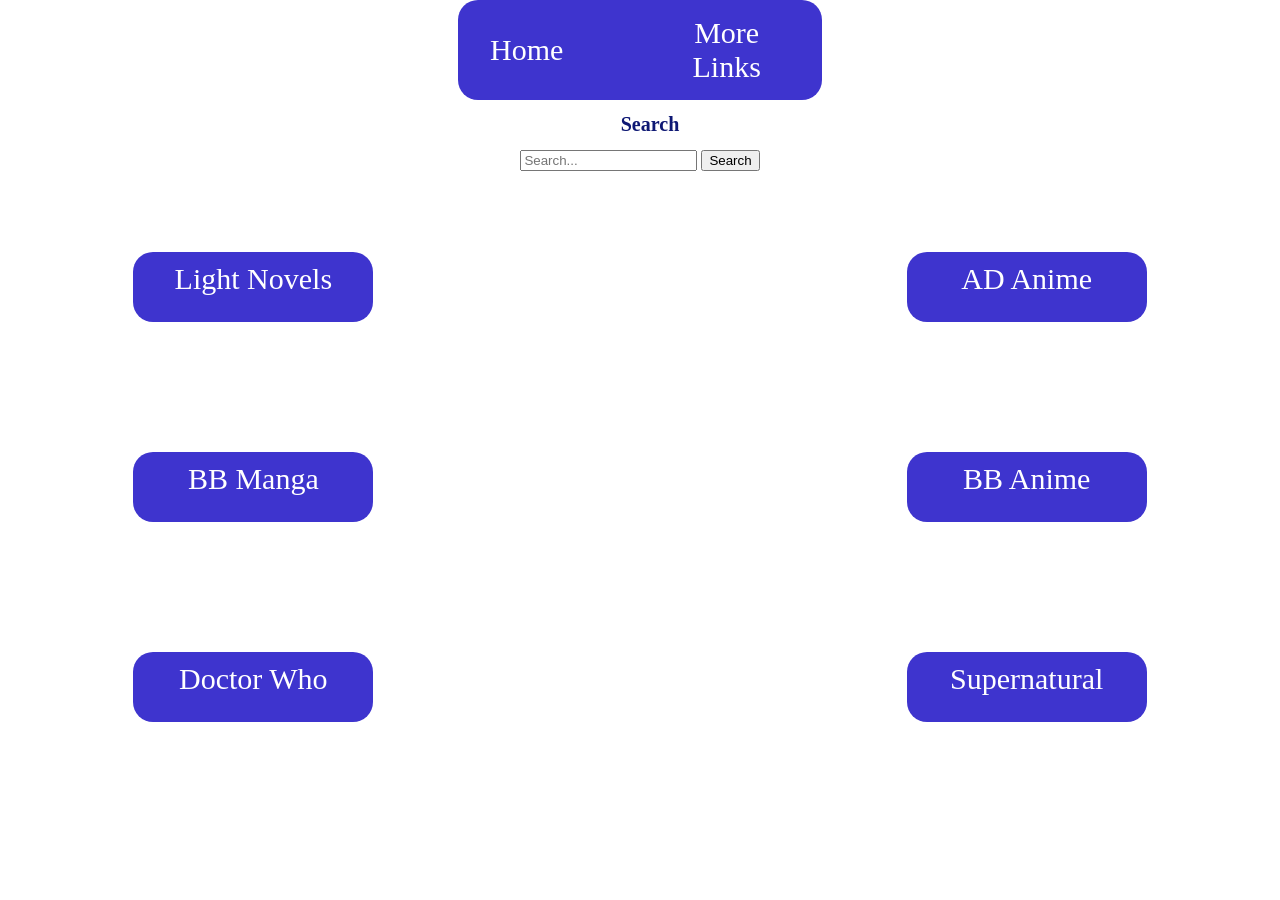
==== index.html @ 43416837 "initial upload more changes in progress" ====
<!DOCTYPE html>
<html lang="en">
<head>

    <meta charset="UTF-8">
    <meta name="viewport" content="width=device-width, initial-scale=1.0">
    <title>Library</title>
    <script src="script.js"></script>
    <link rel="stylesheet" href="style.css">
    <link rel="stylesheet" href="nav.css">
    <link rel="stylesheet" href="search.css">
    <script src="search.js"></script>
</head>
<body>
        <header>
            <nav id="nav-bar">
                    
                    <a href="homepage.html">Home</a>
                    <a href="index.html">More Links</a>
                </nav>
        </header>
    
   



    <div></div>
    <center>
        <h1>Search</h1>
            <input type="text" id="searchBox" placeholder="Search...">
            <button onclick="performSearch()">Search</button>
            <ul id="results"></ul>
        <script src="script.js"></script>
    </center>

        <section id="container">
            <a href="https://archive.org/details/the-apothecary-diaries-light-novel-series/The%20Apothecary%20Diaries_%20Volume%201/"  class="my-button">
                Light Novels
            </a>

            <div id="container">
            </div>
            
            <a href="https://kissanime.com.ru/Search/?s=apothecary%20diaries"  class="my-button">
                AD Anime
            </a>

        </section>

        <section id="container">

            <a href="https://ww1.black-butler.net/manga/kuroshitsuji-2-chapter-1/"  class="my-button">
                BB Manga
            </a>

            <div id="container">
            </div>

            <a href="https://kissanime.com.ru/Search/?s=black%20butler"  class="my-button">
                BB Anime
            </a>

        </section>

        <section id="container">

            <a href="https://freecouchtuner.com/search/doctor+who/series"  class="my-button">
                Doctor Who
            </a>

            <div id="container">
            </div>

            <a href="https://freecouchtuner.com/search/supernatural"  class="my-button">
                Supernatural
            </a>

        </section>
    
</body>
</html>
---- style.css ----
body {
    height: 100vh;
    margin: 0;
    background-size: cover;
    background-position: center;
    background-repeat: no-repeat;
    background-attachment: fixed;
    background-image: url("https://img.freepik.com/free-psd/collection-gray-stars_23-2150962409.jpg");
    }

section {
  display: flex;
}


 #container {
    height: 200px;
    display: flex;
    /* border: 2px solid rgb(255, 0, 0); */
    justify-content: space-around;
    align-items: center;
 }
 .header-image{
    max-width: 100%;
 }

 .jinshipleasebesmaller {
   width:200px;
   height: 200px;
   border-radius: 20px;
 }

 h1, h2, h3 {
    font-family: 'Bubblegum Sans', cursive;
  text-indent: 20px;
  color:#0e1874;
  font-size: 20px;
   
}

body {
    height: 100vh;
    margin: 0;
    background-size: cover;
    background-position: center;
    background-repeat: no-repeat;
    background-attachment: fixed;
    
    }

    #header_image {
        width: 200px;
        border-radius: 200px;
        
        margin-right: 50;
        
    } 
.button-link {
  display: inline-block;
  padding: 10px 20px;
  background-color: #3e34ce;
  color: white;
  text-decoration: none; /* Removes the underline */
  border-radius: 10px;
  text-align: center;
  
}
.my-button {
  display: inline-block;
  padding: 10px 20px;
  background-color: #3e34ce;
  color: white;
  text-decoration: none; /* Removes the underline */
  border-radius: 20px;
  text-align: center;
  
  border: none;
  transition: background-color 0.3s ease; /* Makes the change smooth */
  cursor: pointer;

  width: 200px;
  height: 50px;
  
}

.my-button:hover {
  background-color: #3e34ce; 
}
.container {
    display: flex;
    justify-content: space-between; 
    width: 100%; 
}
h2 {
    font-family: 'Bubblegum Sans', cursive;
  text-indent: 30px;
  color:#0e1874;
  font-size: 30px;
   
}
.move-right {
    padding-left: 20px; 
}
a{
    font-size: 30px;
    text-align: center;
    font-family: 'Bubblegum Sans', cursive;
}



.parent {
  display: flex;
  justify-content: space-between; 
  align-items: center;
}


.hellokitty {
  float: left;
  margin-right: 15px; 
  margin-bottom: 50px;
  margin-left: 40px; 
  margin-top: 20px;  
  display: block;   
  width: 70%;
  height: 70%; 
  align-items:center;
}

.mymelody {
  float: left;
  margin-right: 15px; 
  margin-bottom: 50px;
  margin-left: 40px; 
  margin-top: 20px;  
  display: block;    
}


img{
  margin-right: 30px;
  margin-left: 50px;
}
---- nav.css ----
#nav-bar a{
    color: white;
    text-decoration: none;
}

#nav-bar {
  background: #3e34ce;
  padding: 1rem 2rem;
  display: flex;
  justify-content: center;
  align-items: center;
  
  gap: 100px;
  font-size: 20px;
    text-align: center;
    font-family: 'Bubblegum Sans', cursive;

  text-decoration: none; 
  border-radius: 20px;
  width:300px;
  margin: auto;
  
  position: sticky;
  
}

display: inline-block;
  padding: 10px 20px;
  background-color: #e949b9;
  color: white;
  text-decoration: none; /* Removes the underline */
  border-radius: 20px;
  text-align: center;
  
  border: none;
  transition: background-color 0.3s ease; /* Makes the change smooth */
  cursor: pointer;

  width: 200px;
  height: 50px;
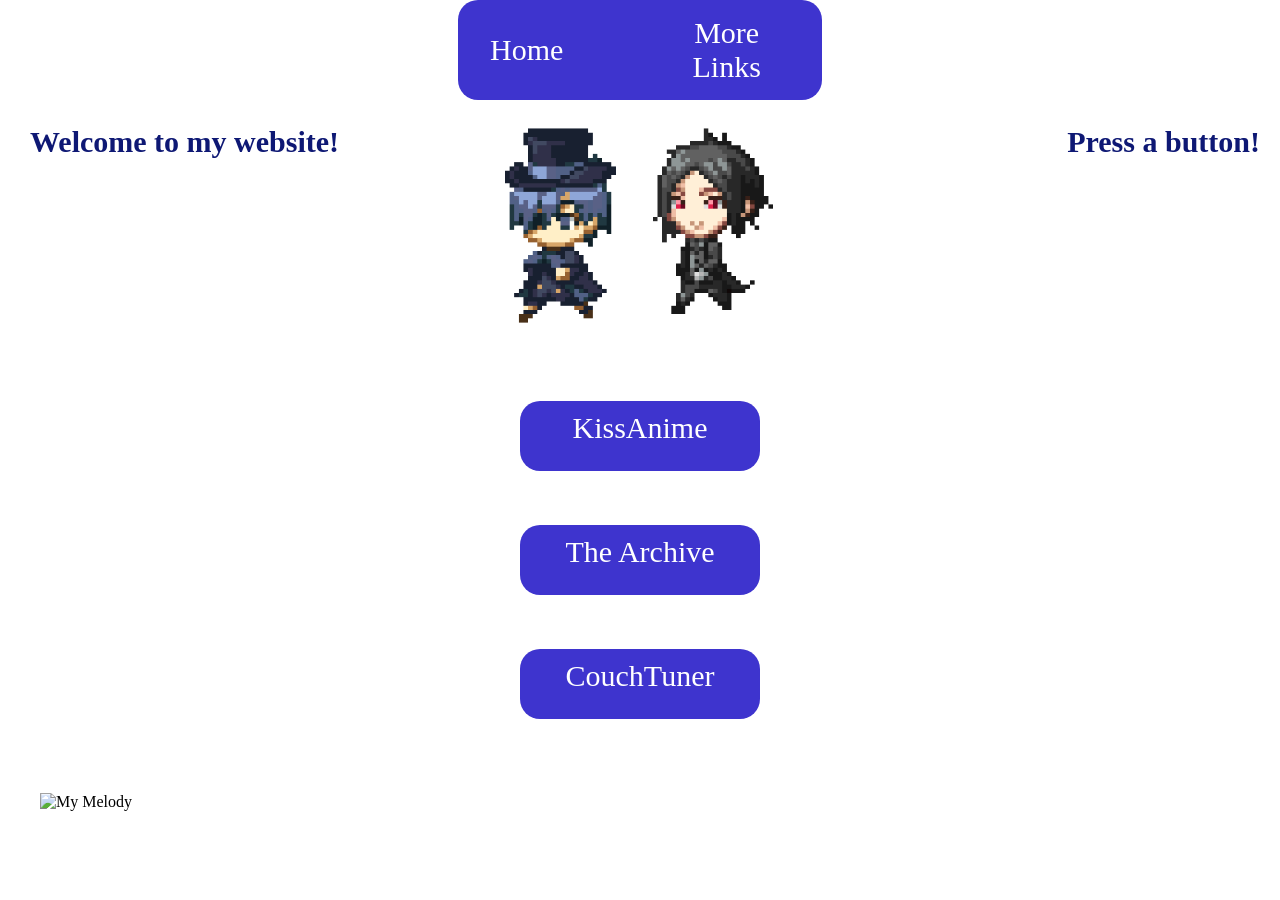
==== commit 2fd7dc68: "Rename homepage.html to index.html" ====
--- a/index.html
+++ b/index.html
@@ -1,81 +1,111 @@
 <!DOCTYPE html>
 <html lang="en">
 <head>
-
+    <link rel="stylesheet" href="style.css">
+    <link rel="stylesheet" href="nav.css">
     <meta charset="UTF-8">
     <meta name="viewport" content="width=device-width, initial-scale=1.0">
-    <title>Library</title>
-    <script src="script.js"></script>
-    <link rel="stylesheet" href="style.css">
-    <link rel="stylesheet" href="nav.css">
-    <link rel="stylesheet" href="search.css">
+    <title>A Very Legal Website</title>
     <script src="search.js"></script>
+    
 </head>
+<header>
+        <nav id="nav-bar">
+                
+                <a href="homepage.html">Home</a>
+                <a href="index.html">More Links</a>
+            </nav>
+    </header>
 <body>
-        <header>
-            <nav id="nav-bar">
-                    
-                    <a href="homepage.html">Home</a>
-                    <a href="index.html">More Links</a>
-                </nav>
-        </header>
     
+   <div class="container">
+        
+                <h2>
+                    <div>
+                        Welcome to my website!
+                    </div>
+                </h2>
+            
+            <center>
+                <img src="ciel.gif" alt="Hello Kitty" class="hellokitty">
+            </center>
+        
+            
+
+        
+        
+                <h2 style="padding-right: 20px;">
+                    <div>
+                        Press a button!
+                    </div>
+                </h2>
+    
+        
+       
    
+    </div>
 
 
 
-    <div></div>
-    <center>
-        <h1>Search</h1>
-            <input type="text" id="searchBox" placeholder="Search...">
-            <button onclick="performSearch()">Search</button>
-            <ul id="results"></ul>
-        <script src="script.js"></script>
-    </center>
+    <div>
+        
+        <center>
+            <a href="https://kissanime.com.ru/Anime/given-sub.87948"  class="my-button">
+                KissAnime
+            </a>
+        </center>
+        
+                <br>
+                <br>
+                <br>
+                
+ 
+                        
+            
 
-        <section id="container">
-            <a href="https://archive.org/details/the-apothecary-diaries-light-novel-series/The%20Apothecary%20Diaries_%20Volume%201/"  class="my-button">
-                Light Novels
+        
+        
+   
+        
+       
+   
+    </div>
+
+
+
+    <div>
+        
+        <center>
+            <a href="https://archive.org/"  class="my-button">
+                The Archive
             </a>
+        </center>
+        
+                <br>
+                <br>
+                <br>
+                
+ 
+<center>
+            <a href="https://freecouchtuner.com/"  class="my-button">
+                CouchTuner
+            </a>
+        </center>
+        
+                <br>
+                <br>
+                <br>
+                
+ 
 
-            <div id="container">
-            </div>
-            
-            <a href="https://kissanime.com.ru/Search/?s=apothecary%20diaries"  class="my-button">
-                AD Anime
-            </a>
-
-        </section>
-
-        <section id="container">
-
-            <a href="https://ww1.black-butler.net/manga/kuroshitsuji-2-chapter-1/"  class="my-button">
-                BB Manga
-            </a>
-
-            <div id="container">
-            </div>
-
-            <a href="https://kissanime.com.ru/Search/?s=black%20butler"  class="my-button">
-                BB Anime
-            </a>
-
-        </section>
-
-        <section id="container">
-
-            <a href="https://freecouchtuner.com/search/doctor+who/series"  class="my-button">
-                Doctor Who
-            </a>
-
-            <div id="container">
-            </div>
-
-            <a href="https://freecouchtuner.com/search/supernatural"  class="my-button">
-                Supernatural
-            </a>
-
-        </section>
+                <center>
+                <img src="https://media1.giphy.com/media/v1.Y2lkPTZjMDliOTUydnhzamJsN2NxbHR5ZXJvcWg2Y3AzaXlndXJvaTNwd3h4b3h5bHp3dCZlcD12MV9zdGlja2Vyc19zZWFyY2gmY3Q9cw/4auwKGWAI8EaEMs8I5/source.gif" alt="My Melody" class="mymelody">
+                
+            </center>
+    </div>
     
 </body>
-</html>+</html>
+
+
+
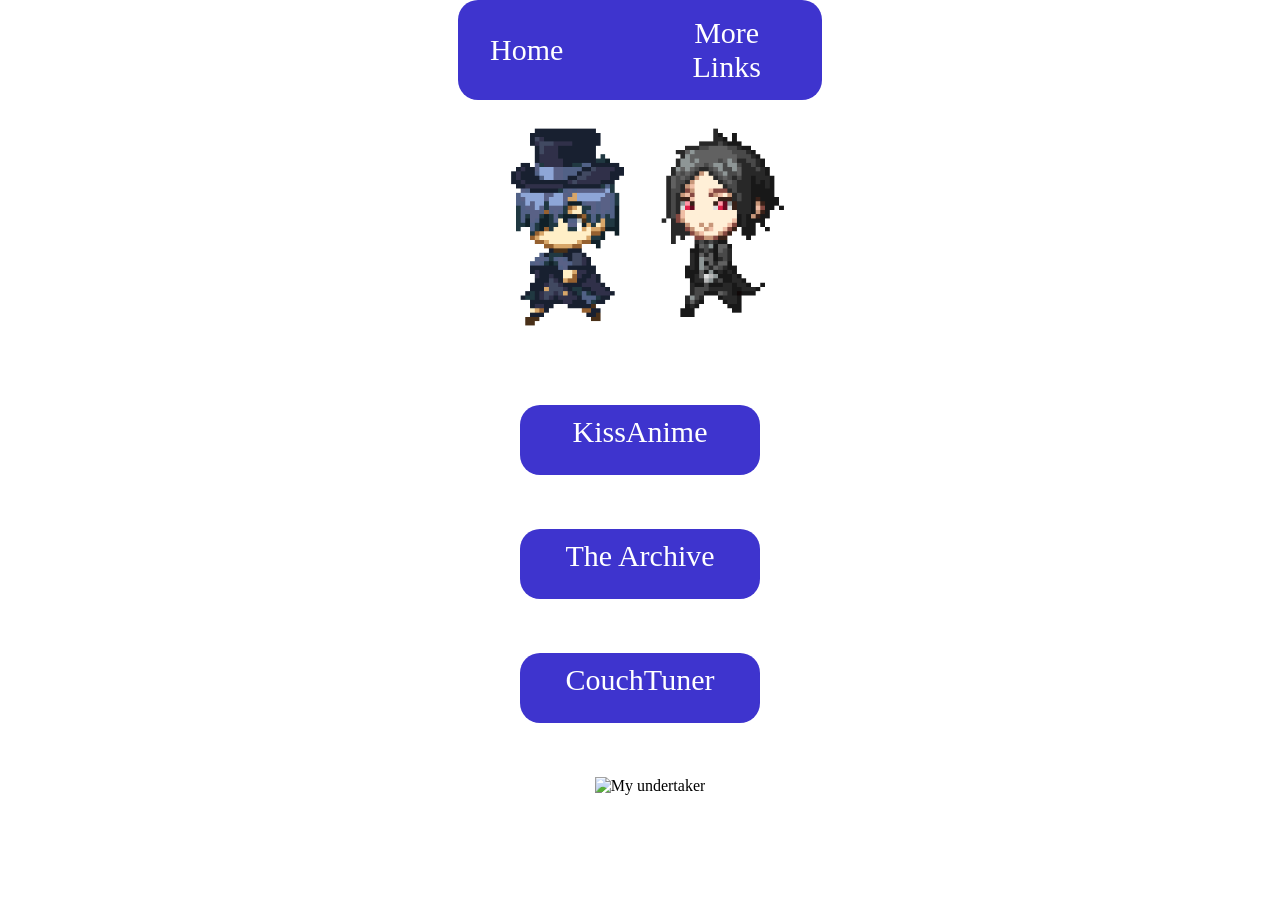
==== commit 2bf1dede: "Update index.html" ====
--- a/index.html
+++ b/index.html
@@ -21,7 +21,7 @@
    <div class="container">
         
                 <h2>
-                    <div>
+                    <div id="bg">
                         Welcome to my website!
                     </div>
                 </h2>
@@ -35,7 +35,7 @@
         
         
                 <h2 style="padding-right: 20px;">
-                    <div>
+                    <div id="bg">
                         Press a button!
                     </div>
                 </h2>
@@ -58,8 +58,7 @@
                 <br>
                 <br>
                 <br>
-                
- 
+      
                         
             
 
@@ -74,6 +73,8 @@
 
 
     <div>
+
+        
         
         <center>
             <a href="https://archive.org/"  class="my-button">
@@ -84,9 +85,11 @@
                 <br>
                 <br>
                 <br>
+            
                 
- 
-<center>
+        
+        
+        <center>
             <a href="https://freecouchtuner.com/"  class="my-button">
                 CouchTuner
             </a>
@@ -99,9 +102,14 @@
  
 
                 <center>
-                <img src="https://media1.giphy.com/media/v1.Y2lkPTZjMDliOTUydnhzamJsN2NxbHR5ZXJvcWg2Y3AzaXlndXJvaTNwd3h4b3h5bHp3dCZlcD12MV9zdGlja2Vyc19zZWFyY2gmY3Q9cw/4auwKGWAI8EaEMs8I5/source.gif" alt="My Melody" class="mymelody">
+                <img src="undertaker.gif" alt="My undertaker" class="undertake" id="undertake">
                 
             </center>
+
+            
+    </div>
+    <div>
+        <img src="" ref="undertaker">
     </div>
     
 </body>
--- a/style.css
+++ b/style.css
@@ -5,7 +5,7 @@
     background-position: center;
     background-repeat: no-repeat;
     background-attachment: fixed;
-    background-image: url("https://img.freepik.com/free-psd/collection-gray-stars_23-2150962409.jpg");
+    background-image: url("background.jpg");
     }
 
 section {
@@ -84,7 +84,7 @@
 }
 
 .my-button:hover {
-  background-color: #3e34ce; 
+  background-color: #0e1874; 
 }
 .container {
     display: flex;
@@ -94,8 +94,10 @@
 h2 {
     font-family: 'Bubblegum Sans', cursive;
   text-indent: 30px;
-  color:#0e1874;
+  color:#ffffff;
   font-size: 30px;
+   
+  
    
 }
 .move-right {
@@ -120,7 +122,7 @@
   float: left;
   margin-right: 15px; 
   margin-bottom: 50px;
-  margin-left: 40px; 
+  margin-left: px; 
   margin-top: 20px;  
   display: block;   
   width: 70%;
@@ -141,4 +143,31 @@
 img{
   margin-right: 30px;
   margin-left: 50px;
-}+}
+
+.bg{
+  
+  display: inline-block;
+  padding: 10px 20px;
+  background-color: #3e34ce;
+  color: white;
+  text-decoration: none; /* Removes the underline */
+  border-radius: 20px;
+  text-align: center;
+  
+  border: none;
+  transition: background-color 0.3s ease; /* Makes the change smooth */
+  cursor: pointer;
+
+  width: 200px;
+  height: 50px;
+  
+}
+.undertake{
+  width:45%;
+  height:45%;
+}
+
+a{
+  color: white;
+}
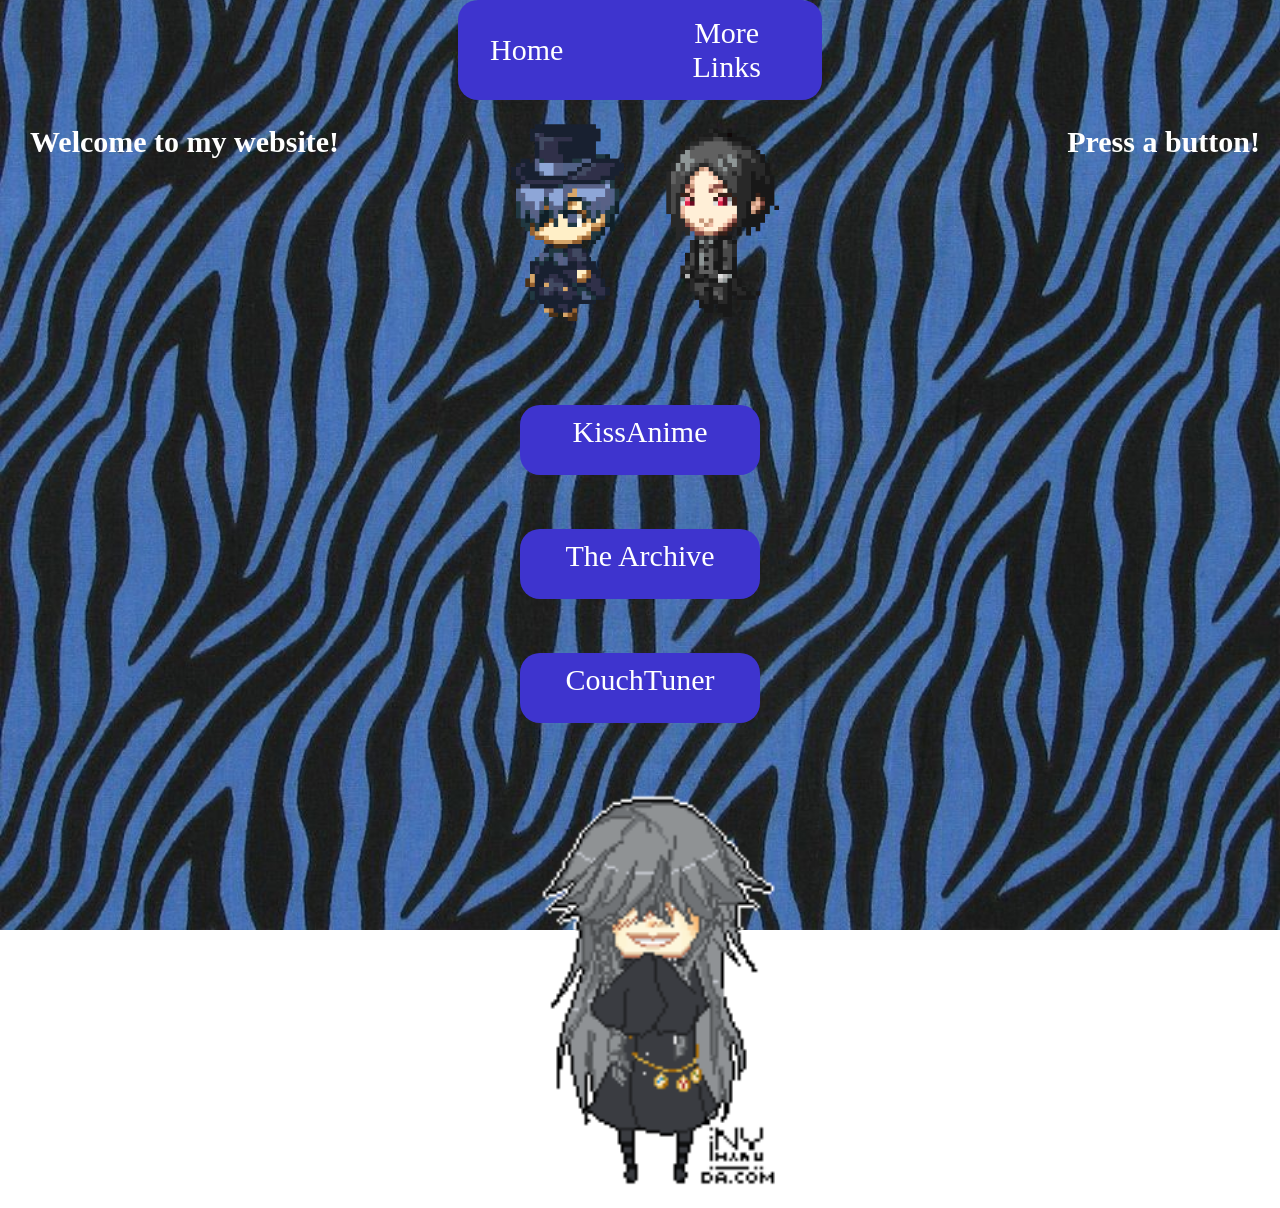
==== commit dbd0c303: "Update index.html" ====
--- a/index.html
+++ b/index.html
@@ -12,8 +12,8 @@
 <header>
         <nav id="nav-bar">
                 
-                <a href="homepage.html">Home</a>
-                <a href="index.html">More Links</a>
+                <a href="Index.html">Home</a>
+                <a href="Library.html">More Links</a>
             </nav>
     </header>
 <body>
